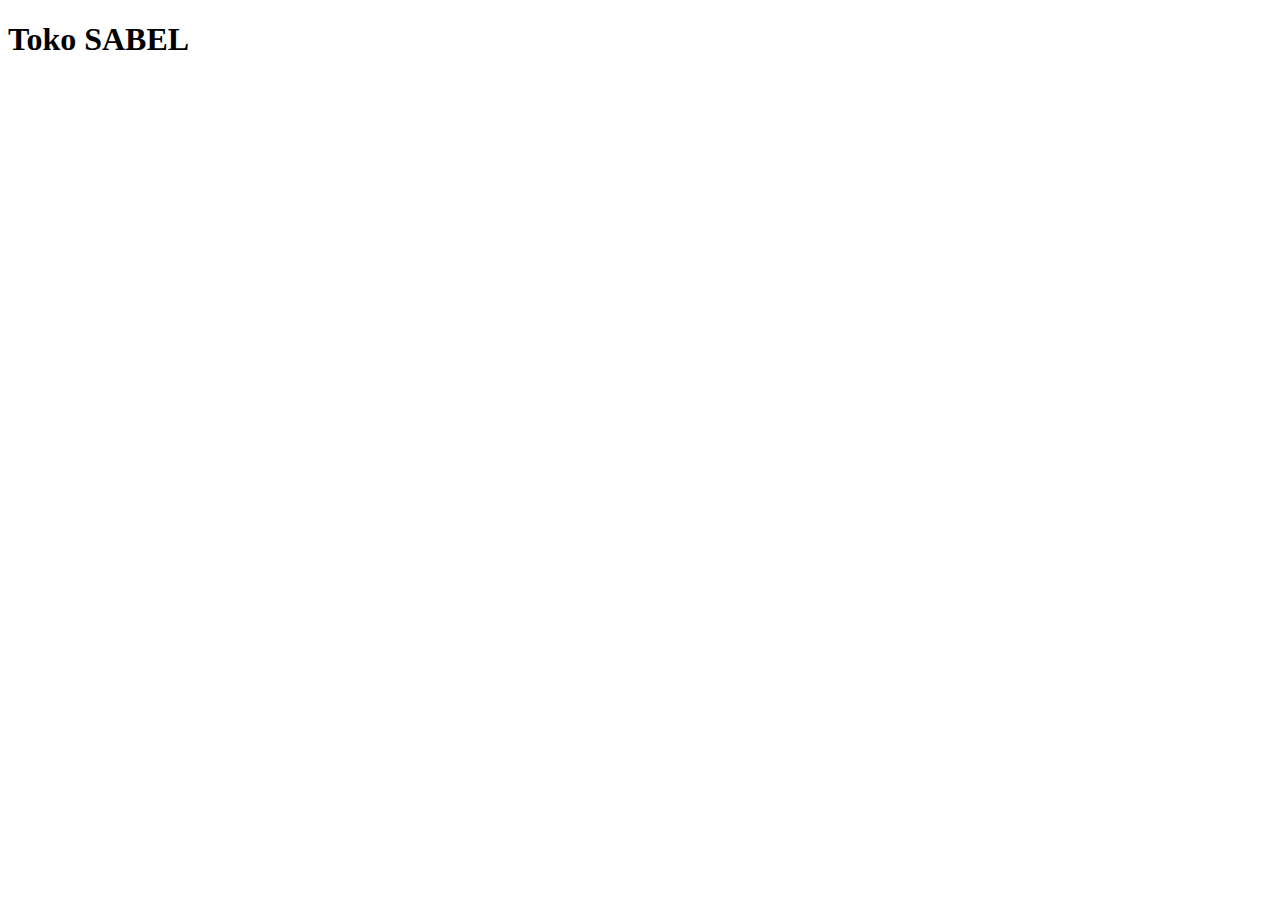
==== Project-PWEB.html @ 8ec5011f "Langkah awal" ====
<!DOCTYPE html>
<html lang="en">
<head>
    <meta charset="UTF-8">
    <meta name="viewport" content="width=device-width, initial-scale=1.0">
    <title>SABEL: Sehat Herbal</title>
    <link rel="stylesheet" href="style.css">
    <link rel="shortcut icon" href="logosabel.png" type="image/x-icon">
</head>
<body>
    <h1>Toko SABEL</h1>
</body>
</html>
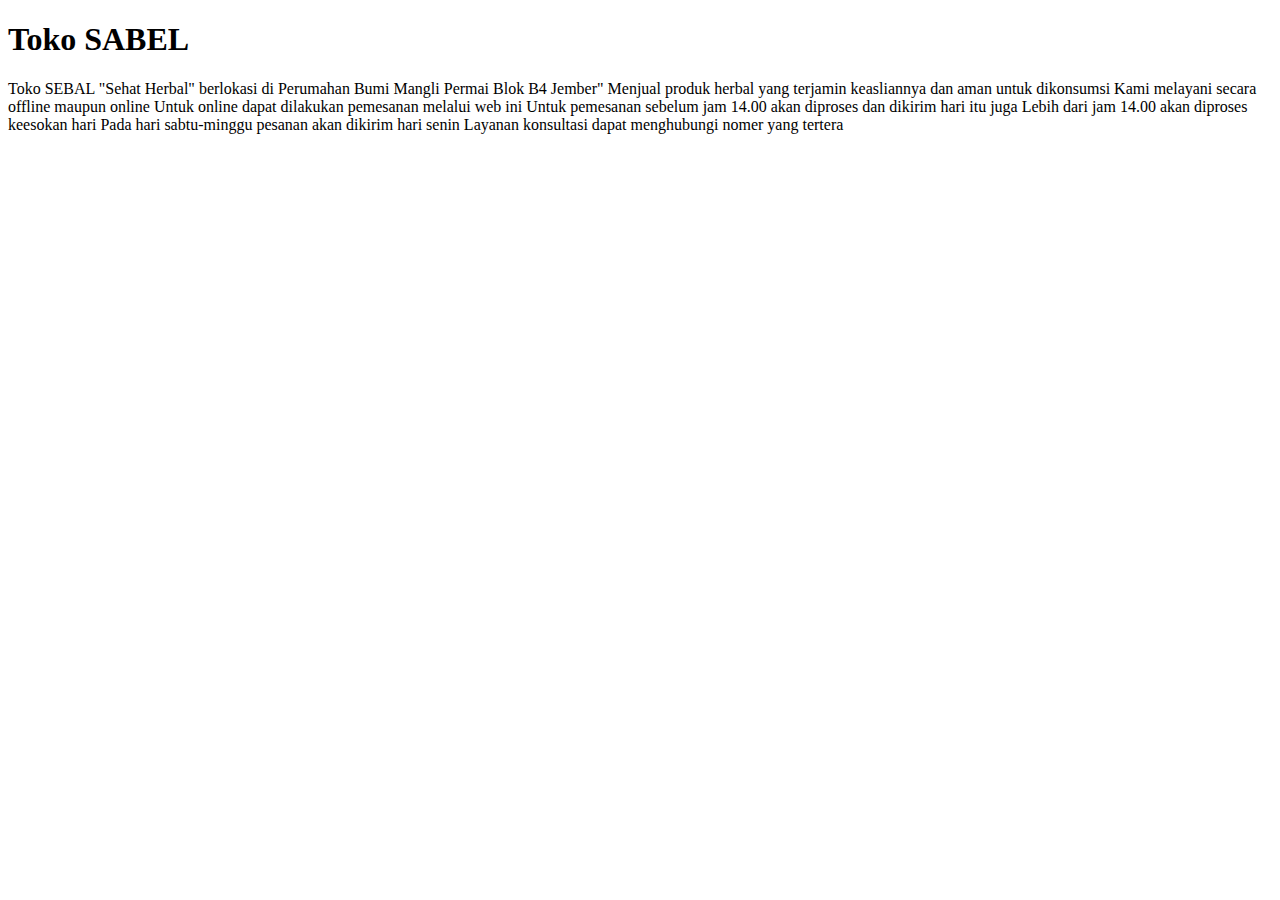
==== commit 43b45c22: "menambahkan definis" ====
--- a/Project-PWEB.html
+++ b/Project-PWEB.html
@@ -4,10 +4,22 @@
     <meta charset="UTF-8">
     <meta name="viewport" content="width=device-width, initial-scale=1.0">
     <title>SABEL: Sehat Herbal</title>
-    <link rel="stylesheet" href="style.css">
+    <link rel="stylesheet" href="Project.css">
     <link rel="shortcut icon" href="logosabel.png" type="image/x-icon">
 </head>
 <body>
     <h1>Toko SABEL</h1>
+    <div class="pendahuluan" id="pendahuluan1"> 
+        <p>
+            Toko SEBAL "Sehat Herbal" berlokasi di Perumahan Bumi Mangli Permai Blok B4 Jember"
+            Menjual produk herbal yang terjamin keasliannya dan aman untuk dikonsumsi
+            Kami melayani secara offline maupun online
+            Untuk online dapat dilakukan pemesanan melalui web ini
+            Untuk pemesanan sebelum jam 14.00 akan diproses dan dikirim hari itu juga
+            Lebih dari jam 14.00 akan diproses keesokan hari
+            Pada hari sabtu-minggu pesanan akan dikirim hari senin
+            Layanan konsultasi dapat menghubungi nomer yang tertera
+        </p>
+    </div>
 </body>
 </html>
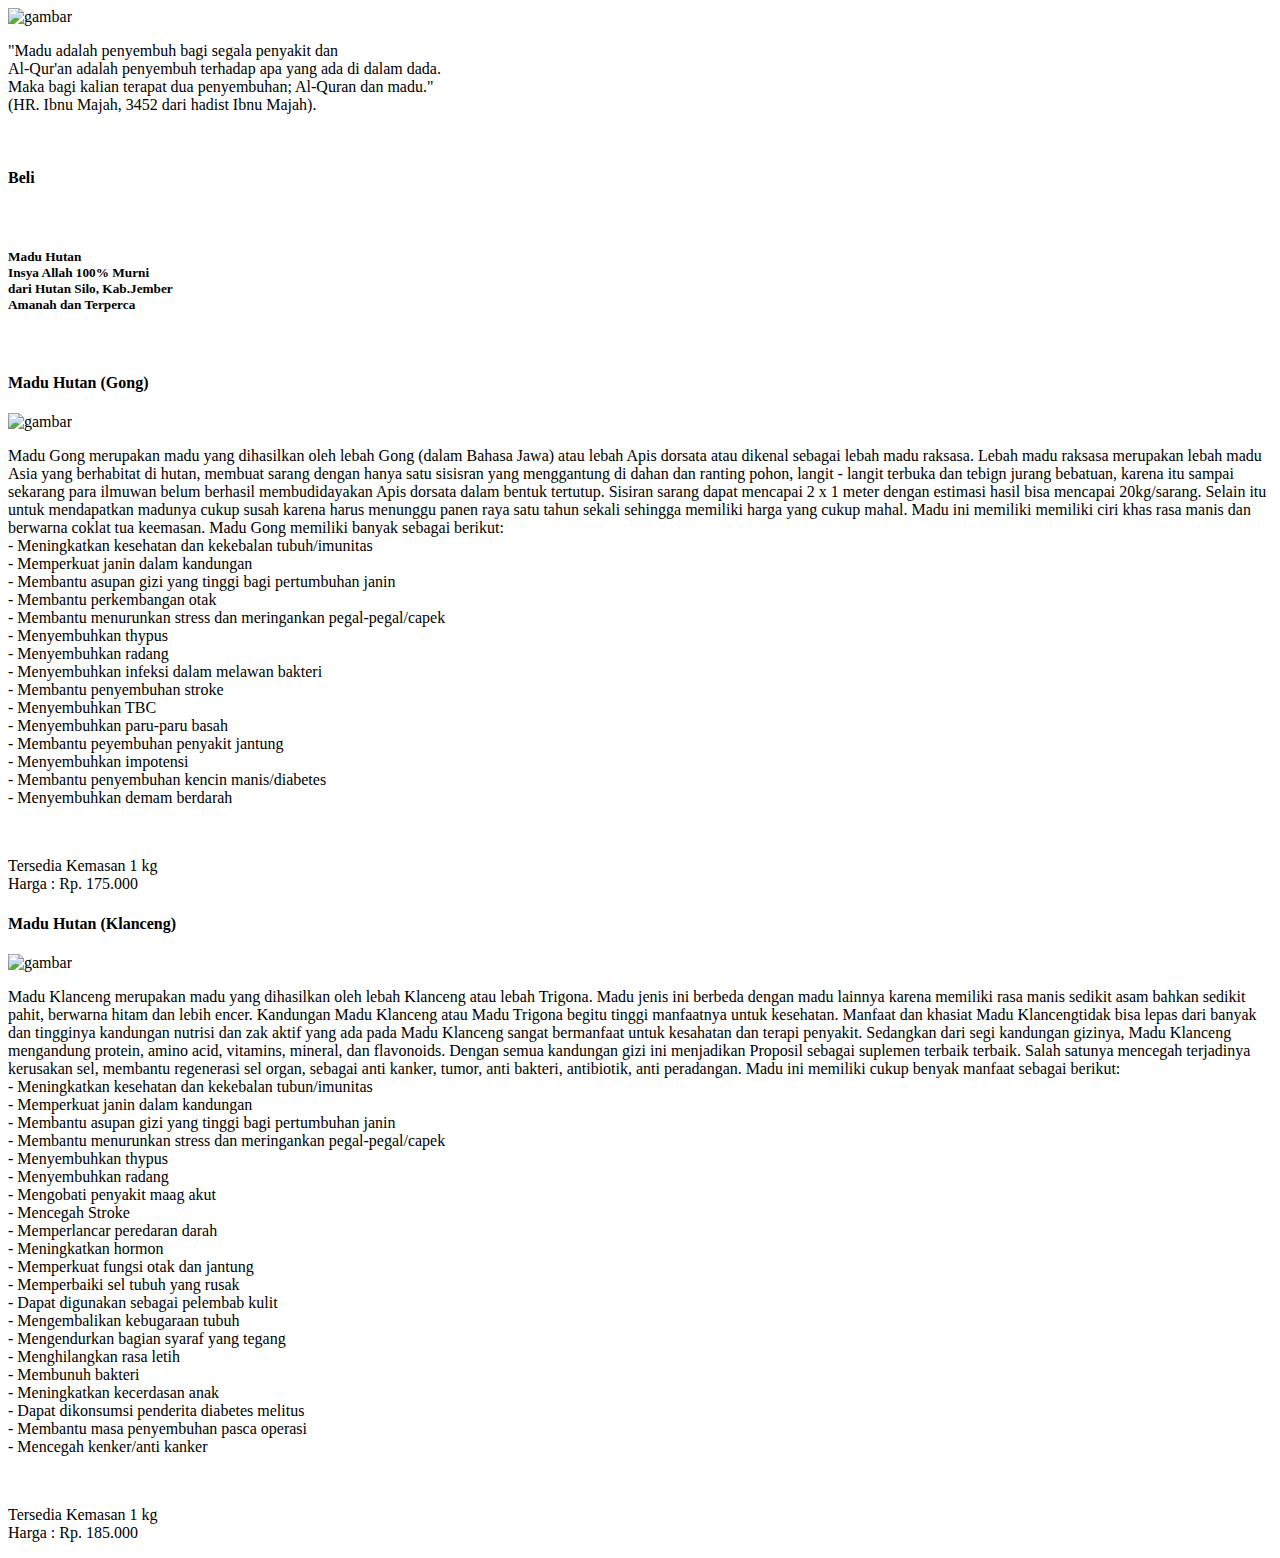
==== commit ef7ffb4c: "Update Project-PWEB.html" ====
--- a/Project-PWEB.html
+++ b/Project-PWEB.html
@@ -8,18 +8,112 @@
     <link rel="shortcut icon" href="logosabel.png" type="image/x-icon">
 </head>
 <body>
-    <h1>Toko SABEL</h1>
-    <div class="pendahuluan" id="pendahuluan1"> 
+    <div class="madutop">
+    <div class="gambar1">
+        <img src="logosabel.png" alt="gambar" height="100" width="100">
+    </div>
+    <div class="sabda">
         <p>
-            Toko SEBAL "Sehat Herbal" berlokasi di Perumahan Bumi Mangli Permai Blok B4 Jember"
-            Menjual produk herbal yang terjamin keasliannya dan aman untuk dikonsumsi
-            Kami melayani secara offline maupun online
-            Untuk online dapat dilakukan pemesanan melalui web ini
-            Untuk pemesanan sebelum jam 14.00 akan diproses dan dikirim hari itu juga
-            Lebih dari jam 14.00 akan diproses keesokan hari
-            Pada hari sabtu-minggu pesanan akan dikirim hari senin
-            Layanan konsultasi dapat menghubungi nomer yang tertera
+            "Madu adalah penyembuh bagi segala penyakit dan <br> 
+            Al-Qur'an adalah penyembuh terhadap apa yang ada di dalam dada. <br>
+            Maka bagi kalian terapat dua penyembuhan; Al-Quran dan madu."<br>
+            (HR. Ibnu Majah, 3452 dari hadist Ibnu Majah).
+        </p>
+    </div>
+    <br>
+    <div class="heading">
+        <h4>Beli</h4><br>
+
+        <h5>Madu Hutan<br>
+        Insya Allah 100% Murni<br>
+        dari Hutan Silo, Kab.Jember<br>
+        Amanah dan Terperca</h5><br>
+
+    </div>
+    </div>
+    <div class="judul">
+        <h4>Madu Hutan (Gong)</h4>
+        <img src="madugong.jpg" alt="gambar" height="400" width="250">
+    </div>
+
+    <div class="pendahuluan" id="pendahuluan1">
+        <p>
+            Madu Gong merupakan madu yang dihasilkan oleh lebah Gong (dalam Bahasa Jawa) atau lebah Apis
+            dorsata atau dikenal sebagai lebah madu raksasa. Lebah madu raksasa merupakan lebah madu Asia 
+            yang berhabitat di hutan, membuat sarang dengan hanya satu sisisran yang menggantung di dahan
+            dan ranting pohon, langit - langit terbuka dan tebign jurang bebatuan, karena itu sampai sekarang 
+            para ilmuwan belum berhasil membudidayakan Apis dorsata dalam bentuk tertutup. Sisiran sarang dapat 
+            mencapai 2 x 1 meter dengan estimasi hasil bisa mencapai 20kg/sarang. Selain itu untuk mendapatkan madunya 
+            cukup susah karena harus menunggu panen raya satu tahun sekali sehingga memiliki harga yang cukup mahal.
+            Madu ini memiliki memiliki ciri khas rasa manis dan berwarna coklat tua keemasan. Madu Gong memiliki banyak 
+            sebagai berikut: <br>
+            - Meningkatkan kesehatan dan kekebalan tubuh/imunitas <br>
+            - Memperkuat janin dalam kandungan <br>
+            - Membantu asupan gizi yang tinggi bagi pertumbuhan janin <br>
+            - Membantu perkembangan otak <br>
+            - Membantu menurunkan stress dan meringankan pegal-pegal/capek <br>
+            - Menyembuhkan thypus <br>
+            - Menyembuhkan radang <br>
+            - Menyembuhkan infeksi dalam melawan bakteri <br>
+            - Membantu penyembuhan stroke <br>
+            - Menyembuhkan TBC <br>
+            - Menyembuhkan paru-paru basah <br>
+            - Membantu peyembuhan penyakit jantung <br>
+            - Menyembuhkan impotensi <br>
+            - Membantu penyembuhan kencin manis/diabetes <br>
+            - Menyembuhkan demam berdarah <br>
+        </p>
+        <br>
+        <p>
+            Tersedia Kemasan 1 kg <br>
+            Harga : Rp. 175.000
+        </p>
+    </div>
+
+    <div class="judul">
+        <h4>Madu Hutan (Klanceng)</h4>
+        <img src="maduklanceng.jpg" alt="gambar" height="400" width="250">
+    </div>
+    
+    <div class="pendahuluan" id="pendahuluan2">
+        <p>
+            Madu Klanceng merupakan madu yang dihasilkan oleh lebah Klanceng atau lebah Trigona. Madu jenis
+            ini berbeda dengan madu lainnya karena memiliki rasa manis sedikit asam bahkan sedikit pahit, 
+            berwarna hitam dan lebih encer. Kandungan Madu Klanceng atau Madu Trigona begitu tinggi manfaatnya untuk kesehatan.
+            Manfaat dan khasiat Madu Klancengtidak bisa lepas dari banyak dan tingginya kandungan nutrisi dan zak aktif 
+            yang ada pada Madu Klanceng sangat bermanfaat untuk kesahatan dan terapi penyakit. Sedangkan dari segi 
+            kandungan gizinya, Madu Klanceng mengandung protein, amino acid, vitamins, mineral, dan flavonoids. 
+            Dengan semua kandungan gizi ini menjadikan Proposil sebagai suplemen terbaik terbaik. Salah satunya 
+            mencegah terjadinya kerusakan sel, membantu regenerasi sel organ, sebagai anti kanker, tumor, anti bakteri, antibiotik,
+            anti peradangan. Madu ini memiliki cukup benyak manfaat sebagai berikut: <br>
+            - Meningkatkan kesehatan dan kekebalan tubun/imunitas <br>
+            - Memperkuat janin dalam kandungan <br>
+            - Membantu asupan gizi yang tinggi bagi pertumbuhan janin <br>
+            - Membantu menurunkan stress dan meringankan pegal-pegal/capek <br>
+            - Menyembuhkan thypus <br>
+            - Menyembuhkan radang <br>
+            - Mengobati penyakit maag akut <br>
+            - Mencegah Stroke <br>
+            - Memperlancar peredaran darah <br>
+            - Meningkatkan hormon <br>
+            - Memperkuat fungsi otak dan jantung <br>
+            - Memperbaiki sel tubuh yang rusak <br>
+            - Dapat digunakan sebagai pelembab kulit <br>
+            - Mengembalikan kebugaraan tubuh <br>
+            - Mengendurkan bagian syaraf yang tegang <br>
+            - Menghilangkan rasa letih <br>
+            - Membunuh bakteri <br>
+            - Meningkatkan kecerdasan anak <br>
+            - Dapat dikonsumsi penderita diabetes melitus <br>
+            - Membantu masa penyembuhan pasca operasi <br>
+            - Mencegah kenker/anti kanker <br>
+        </p>
+        <br>
+        <p>
+            Tersedia Kemasan 1 kg <br>
+            Harga : Rp. 185.000
         </p>
     </div>
 </body>
 </html>
+
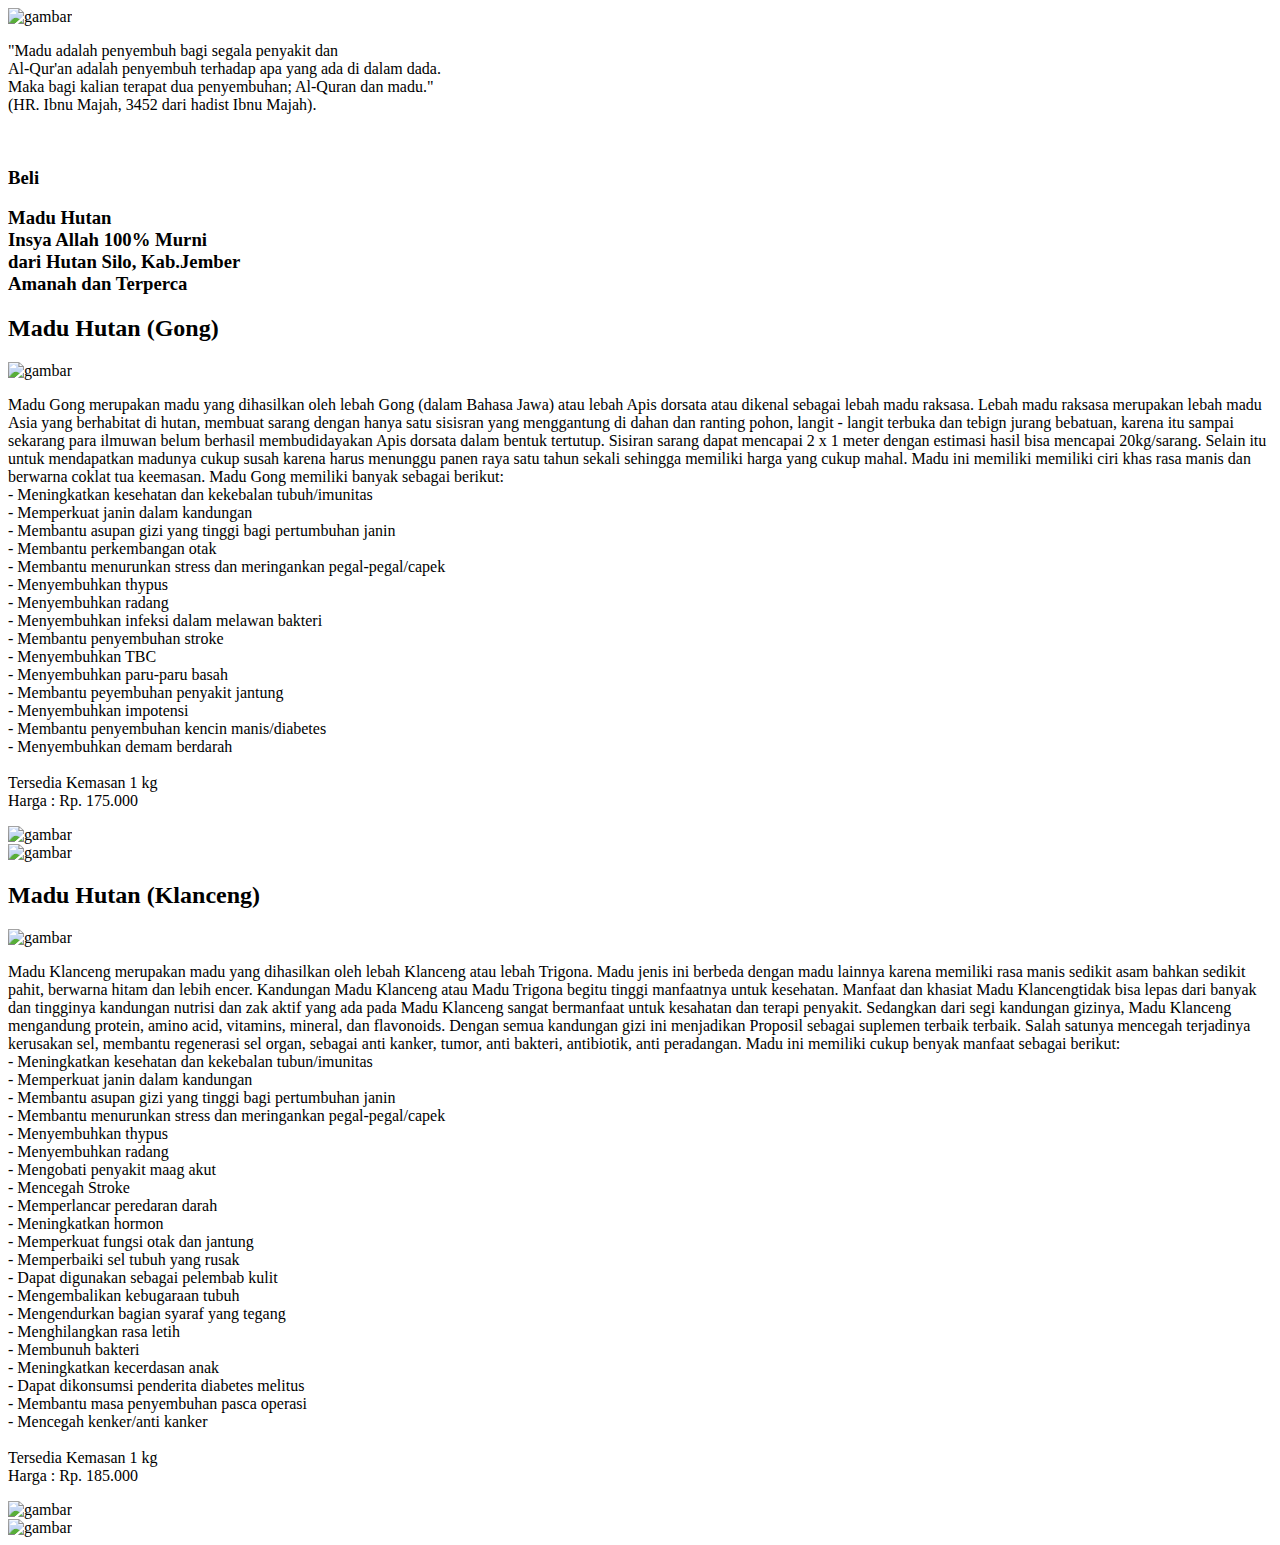
==== commit 436c5893: "Merge pull request #9 from AARNH/patch-9" ====
--- a/Project-PWEB.html
+++ b/Project-PWEB.html
@@ -5,115 +5,129 @@
     <meta name="viewport" content="width=device-width, initial-scale=1.0">
     <title>SABEL: Sehat Herbal</title>
     <link rel="stylesheet" href="Project.css">
-    <link rel="shortcut icon" href="logosabel.png" type="image/x-icon">
+    <link rel="shortcut icon" href="gambarsabel.png" type="image/x-icon">
 </head>
 <body>
     <div class="madutop">
-    <div class="gambar1">
-        <img src="logosabel.png" alt="gambar" height="100" width="100">
-    </div>
-    <div class="sabda">
-        <p>
-            "Madu adalah penyembuh bagi segala penyakit dan <br> 
-            Al-Qur'an adalah penyembuh terhadap apa yang ada di dalam dada. <br>
-            Maka bagi kalian terapat dua penyembuhan; Al-Quran dan madu."<br>
-            (HR. Ibnu Majah, 3452 dari hadist Ibnu Majah).
-        </p>
-    </div>
-    <br>
-    <div class="heading">
-        <h4>Beli</h4><br>
-
-        <h5>Madu Hutan<br>
-        Insya Allah 100% Murni<br>
-        dari Hutan Silo, Kab.Jember<br>
-        Amanah dan Terperca</h5><br>
-
-    </div>
-    </div>
-    <div class="judul">
-        <h4>Madu Hutan (Gong)</h4>
-        <img src="madugong.jpg" alt="gambar" height="400" width="250">
-    </div>
-
-    <div class="pendahuluan" id="pendahuluan1">
-        <p>
-            Madu Gong merupakan madu yang dihasilkan oleh lebah Gong (dalam Bahasa Jawa) atau lebah Apis
-            dorsata atau dikenal sebagai lebah madu raksasa. Lebah madu raksasa merupakan lebah madu Asia 
-            yang berhabitat di hutan, membuat sarang dengan hanya satu sisisran yang menggantung di dahan
-            dan ranting pohon, langit - langit terbuka dan tebign jurang bebatuan, karena itu sampai sekarang 
-            para ilmuwan belum berhasil membudidayakan Apis dorsata dalam bentuk tertutup. Sisiran sarang dapat 
-            mencapai 2 x 1 meter dengan estimasi hasil bisa mencapai 20kg/sarang. Selain itu untuk mendapatkan madunya 
-            cukup susah karena harus menunggu panen raya satu tahun sekali sehingga memiliki harga yang cukup mahal.
-            Madu ini memiliki memiliki ciri khas rasa manis dan berwarna coklat tua keemasan. Madu Gong memiliki banyak 
-            sebagai berikut: <br>
-            - Meningkatkan kesehatan dan kekebalan tubuh/imunitas <br>
-            - Memperkuat janin dalam kandungan <br>
-            - Membantu asupan gizi yang tinggi bagi pertumbuhan janin <br>
-            - Membantu perkembangan otak <br>
-            - Membantu menurunkan stress dan meringankan pegal-pegal/capek <br>
-            - Menyembuhkan thypus <br>
-            - Menyembuhkan radang <br>
-            - Menyembuhkan infeksi dalam melawan bakteri <br>
-            - Membantu penyembuhan stroke <br>
-            - Menyembuhkan TBC <br>
-            - Menyembuhkan paru-paru basah <br>
-            - Membantu peyembuhan penyakit jantung <br>
-            - Menyembuhkan impotensi <br>
-            - Membantu penyembuhan kencin manis/diabetes <br>
-            - Menyembuhkan demam berdarah <br>
-        </p>
+        <div class="gambar1">
+            <img src="heading.png" alt="gambar" height="200" width="200">
+        </div>
+        <div class="sabda">
+            <p>
+                "Madu adalah penyembuh bagi segala penyakit dan <br> 
+                Al-Qur'an adalah penyembuh terhadap apa yang ada di dalam dada. <br>
+                Maka bagi kalian terapat dua penyembuhan; Al-Quran dan madu."<br>
+                (HR. Ibnu Majah, 3452 dari hadist Ibnu Majah).
+            </p>
+        </div>
         <br>
-        <p>
-            Tersedia Kemasan 1 kg <br>
-            Harga : Rp. 175.000
-        </p>
-    </div>
-
-    <div class="judul">
-        <h4>Madu Hutan (Klanceng)</h4>
-        <img src="maduklanceng.jpg" alt="gambar" height="400" width="250">
+        <div class="beli">
+            <h3>Beli</h3>
+        </div>
+        <div class="heading">
+            <h3>Madu Hutan<br>
+            Insya Allah 100% Murni<br>
+            dari Hutan Silo, Kab.Jember<br>
+            Amanah dan Terperca</h3>
+        </div>
     </div>
     
-    <div class="pendahuluan" id="pendahuluan2">
-        <p>
-            Madu Klanceng merupakan madu yang dihasilkan oleh lebah Klanceng atau lebah Trigona. Madu jenis
-            ini berbeda dengan madu lainnya karena memiliki rasa manis sedikit asam bahkan sedikit pahit, 
-            berwarna hitam dan lebih encer. Kandungan Madu Klanceng atau Madu Trigona begitu tinggi manfaatnya untuk kesehatan.
-            Manfaat dan khasiat Madu Klancengtidak bisa lepas dari banyak dan tingginya kandungan nutrisi dan zak aktif 
-            yang ada pada Madu Klanceng sangat bermanfaat untuk kesahatan dan terapi penyakit. Sedangkan dari segi 
-            kandungan gizinya, Madu Klanceng mengandung protein, amino acid, vitamins, mineral, dan flavonoids. 
-            Dengan semua kandungan gizi ini menjadikan Proposil sebagai suplemen terbaik terbaik. Salah satunya 
-            mencegah terjadinya kerusakan sel, membantu regenerasi sel organ, sebagai anti kanker, tumor, anti bakteri, antibiotik,
-            anti peradangan. Madu ini memiliki cukup benyak manfaat sebagai berikut: <br>
-            - Meningkatkan kesehatan dan kekebalan tubun/imunitas <br>
-            - Memperkuat janin dalam kandungan <br>
-            - Membantu asupan gizi yang tinggi bagi pertumbuhan janin <br>
-            - Membantu menurunkan stress dan meringankan pegal-pegal/capek <br>
-            - Menyembuhkan thypus <br>
-            - Menyembuhkan radang <br>
-            - Mengobati penyakit maag akut <br>
-            - Mencegah Stroke <br>
-            - Memperlancar peredaran darah <br>
-            - Meningkatkan hormon <br>
-            - Memperkuat fungsi otak dan jantung <br>
-            - Memperbaiki sel tubuh yang rusak <br>
-            - Dapat digunakan sebagai pelembab kulit <br>
-            - Mengembalikan kebugaraan tubuh <br>
-            - Mengendurkan bagian syaraf yang tegang <br>
-            - Menghilangkan rasa letih <br>
-            - Membunuh bakteri <br>
-            - Meningkatkan kecerdasan anak <br>
-            - Dapat dikonsumsi penderita diabetes melitus <br>
-            - Membantu masa penyembuhan pasca operasi <br>
-            - Mencegah kenker/anti kanker <br>
-        </p>
-        <br>
-        <p>
-            Tersedia Kemasan 1 kg <br>
-            Harga : Rp. 185.000
-        </p>
+    <div class="cover">    
+        <div class="judul" id="judul1">
+            <h2>Madu Hutan (Gong)</h2>
+        </div>
+        <div id="gambarmadu1">
+            <img src="madugong.png" alt="gambar" height="200" width="150">
+        </div>
+        <div class="pendahuluan" id="pendahuluan1">
+            <p>
+                Madu Gong merupakan madu yang dihasilkan oleh lebah Gong (dalam Bahasa Jawa) atau lebah Apis
+                dorsata atau dikenal sebagai lebah madu raksasa. Lebah madu raksasa merupakan lebah madu Asia 
+                yang berhabitat di hutan, membuat sarang dengan hanya satu sisisran yang menggantung di dahan
+                dan ranting pohon, langit - langit terbuka dan tebign jurang bebatuan, karena itu sampai sekarang 
+                para ilmuwan belum berhasil membudidayakan Apis dorsata dalam bentuk tertutup. Sisiran sarang dapat 
+                mencapai 2 x 1 meter dengan estimasi hasil bisa mencapai 20kg/sarang. Selain itu untuk mendapatkan madunya 
+                cukup susah karena harus menunggu panen raya satu tahun sekali sehingga memiliki harga yang cukup mahal.
+                Madu ini memiliki memiliki ciri khas rasa manis dan berwarna coklat tua keemasan. Madu Gong memiliki banyak 
+                sebagai berikut: <br>
+                - Meningkatkan kesehatan dan kekebalan tubuh/imunitas <br>
+                - Memperkuat janin dalam kandungan <br>
+                - Membantu asupan gizi yang tinggi bagi pertumbuhan janin <br>
+                - Membantu perkembangan otak <br>
+                - Membantu menurunkan stress dan meringankan pegal-pegal/capek <br>
+                - Menyembuhkan thypus <br>
+                - Menyembuhkan radang <br>
+                - Menyembuhkan infeksi dalam melawan bakteri <br>
+                - Membantu penyembuhan stroke <br>
+                - Menyembuhkan TBC <br>
+                - Menyembuhkan paru-paru basah <br>
+                - Membantu peyembuhan penyakit jantung <br>
+                - Menyembuhkan impotensi <br>
+                - Membantu penyembuhan kencin manis/diabetes <br>
+                - Menyembuhkan demam berdarah <br>
+                <br>
+                Tersedia Kemasan 1 kg <br>
+                Harga : Rp. 175.000
+            </p>
+            <div id="back1">
+                <img src="back1.png" alt="gambar" height="20" width="33">
+            </div>
+            <div id="shopping1">
+                <img src="shopping.png" alt="gambar" height="30" width="45">
+            </div>
+        </div>
+    </div>
+    
+    <div class="cover">
+        <div class="judul" id="judul2">
+            <h2>Madu Hutan (Klanceng)</h2>
+        </div>
+        <div id="gambarmadu2">
+            <img src="maduklanceng.png" alt="gambar" height="200" width="150">
+        </div>
+        <div class="pendahuluan" id="pendahuluan2">
+            <p>
+                Madu Klanceng merupakan madu yang dihasilkan oleh lebah Klanceng atau lebah Trigona. Madu jenis
+                ini berbeda dengan madu lainnya karena memiliki rasa manis sedikit asam bahkan sedikit pahit, 
+                berwarna hitam dan lebih encer. Kandungan Madu Klanceng atau Madu Trigona begitu tinggi manfaatnya untuk kesehatan.
+                Manfaat dan khasiat Madu Klancengtidak bisa lepas dari banyak dan tingginya kandungan nutrisi dan zak aktif 
+                yang ada pada Madu Klanceng sangat bermanfaat untuk kesahatan dan terapi penyakit. Sedangkan dari segi 
+                kandungan gizinya, Madu Klanceng mengandung protein, amino acid, vitamins, mineral, dan flavonoids. 
+                Dengan semua kandungan gizi ini menjadikan Proposil sebagai suplemen terbaik terbaik. Salah satunya 
+                mencegah terjadinya kerusakan sel, membantu regenerasi sel organ, sebagai anti kanker, tumor, anti bakteri, antibiotik,
+                anti peradangan. Madu ini memiliki cukup benyak manfaat sebagai berikut: <br>
+                - Meningkatkan kesehatan dan kekebalan tubun/imunitas <br>
+                - Memperkuat janin dalam kandungan <br>
+                - Membantu asupan gizi yang tinggi bagi pertumbuhan janin <br>
+                - Membantu menurunkan stress dan meringankan pegal-pegal/capek <br>
+                - Menyembuhkan thypus <br>
+                - Menyembuhkan radang <br>
+                - Mengobati penyakit maag akut <br>
+                - Mencegah Stroke <br>
+                - Memperlancar peredaran darah <br>
+                - Meningkatkan hormon <br>
+                - Memperkuat fungsi otak dan jantung <br>
+                - Memperbaiki sel tubuh yang rusak <br>
+                - Dapat digunakan sebagai pelembab kulit <br>
+                - Mengembalikan kebugaraan tubuh <br>
+                - Mengendurkan bagian syaraf yang tegang <br>
+                - Menghilangkan rasa letih <br>
+                - Membunuh bakteri <br>
+                - Meningkatkan kecerdasan anak <br>
+                - Dapat dikonsumsi penderita diabetes melitus <br>
+                - Membantu masa penyembuhan pasca operasi <br>
+                - Mencegah kenker/anti kanker <br>
+                <br>
+                Tersedia Kemasan 1 kg <br>
+                Harga : Rp. 185.000
+            </p>
+            <div id="back2">
+                <img src="back1.png" alt="gambar" height="20" width="33">
+            </div>
+            <div id="shopping2">
+                <img src="shopping.png" alt="gambar" height="30" width="45">
+            </div>
+        </div>
     </div>
 </body>
 </html>
-
